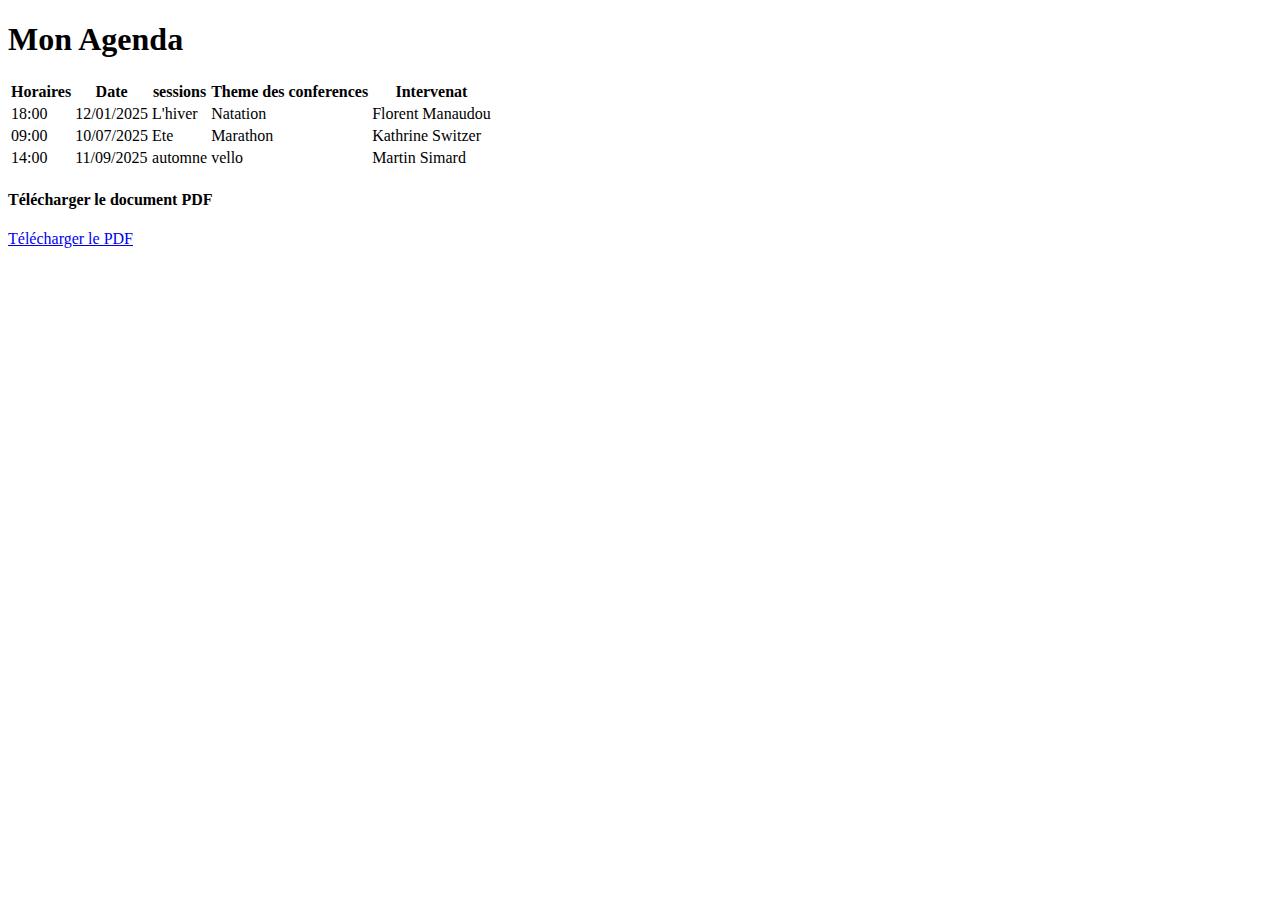
==== agenda.html @ 58cc29b2 "first commit" ====
<!DOCTYPE html>
<html lang="fr">
<head>
    <meta charset="UTF-8">
    <meta name="Agenda" content="tous ce que vous devez savoir appros de l'evement">
    <title>Agenda</title>
    <link rel="stylesheet" href="../projr ii1/CSS/agenda.css">
</head>
<body>
    <h1>Mon Agenda</h1>  
<table>
    <thead>
        <tr>
            <th>Horaires</th>
            <th>Date</th>
            <th>sessions</th>
            <th>Theme  des conferences</th>
            <th> Intervenat</th>
        </tr>
    </thead>
    <tbody>
        <tr>
            <td>18:00</td>
            <td>12/01/2025</td>
            <td>L'hiver</td>
            <td>Natation</td>
            <td>Florent Manaudou</td>
        </tr>
        <tr>
            <td>09:00 </td>
            <td>10/07/2025</td>
            <td>Ete</td>
            <td>Marathon</td>
            <td>Kathrine Switzer</td>
        </tr>
        <tr>
          
            <td>14:00</td>
            <td>11/09/2025</td>
            <td>automne</td>
            <td>vello</td>
            <td>Martin Simard</td>
        </tr>
      
    </tbody>
</table>
<h4 >Télécharger le document PDF</h4>
    <a href="../projr ii1/image/agenda.pdf" download="agenda.pdf" >Télécharger le PDF</a>
</body>
</html>
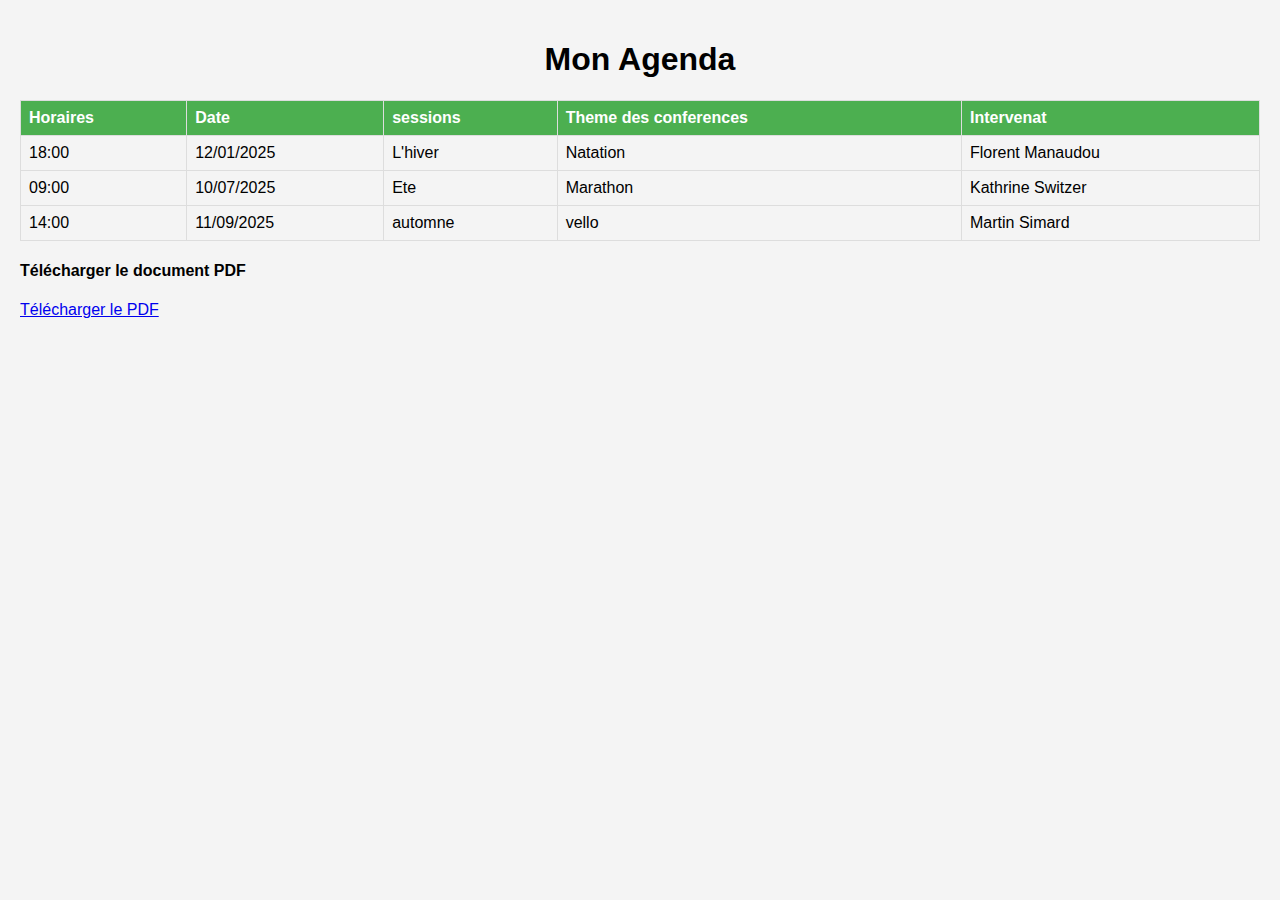
==== commit a860e96f: "first commit" ====
--- a/agenda.html
+++ b/agenda.html
@@ -4,7 +4,7 @@
     <meta charset="UTF-8">
     <meta name="Agenda" content="tous ce que vous devez savoir appros de l'evement">
     <title>Agenda</title>
-    <link rel="stylesheet" href="../projr ii1/CSS/agenda.css">
+    <link rel="stylesheet" href="./CSS/agenda.css">
 </head>
 <body>
     <h1>Mon Agenda</h1>  
--- a/CSS/agenda.css
+++ b/CSS/agenda.css
@@ -0,0 +1,26 @@
+
+
+body {
+    font-family: Arial, sans-serif;
+    background-color: #f4f4f4;
+    margin: 0;
+    padding: 20px;
+}
+h1 {
+    text-align: center;
+}
+table {
+    width: 100%;
+    border-collapse: collapse;
+    margin: 20px 0;
+}
+th, td {
+    border: 1px solid #ddd;
+    padding: 8px;
+    text-align: left;
+}
+th {
+    background-color: #4CAF50;
+    color: white;
+}
+
